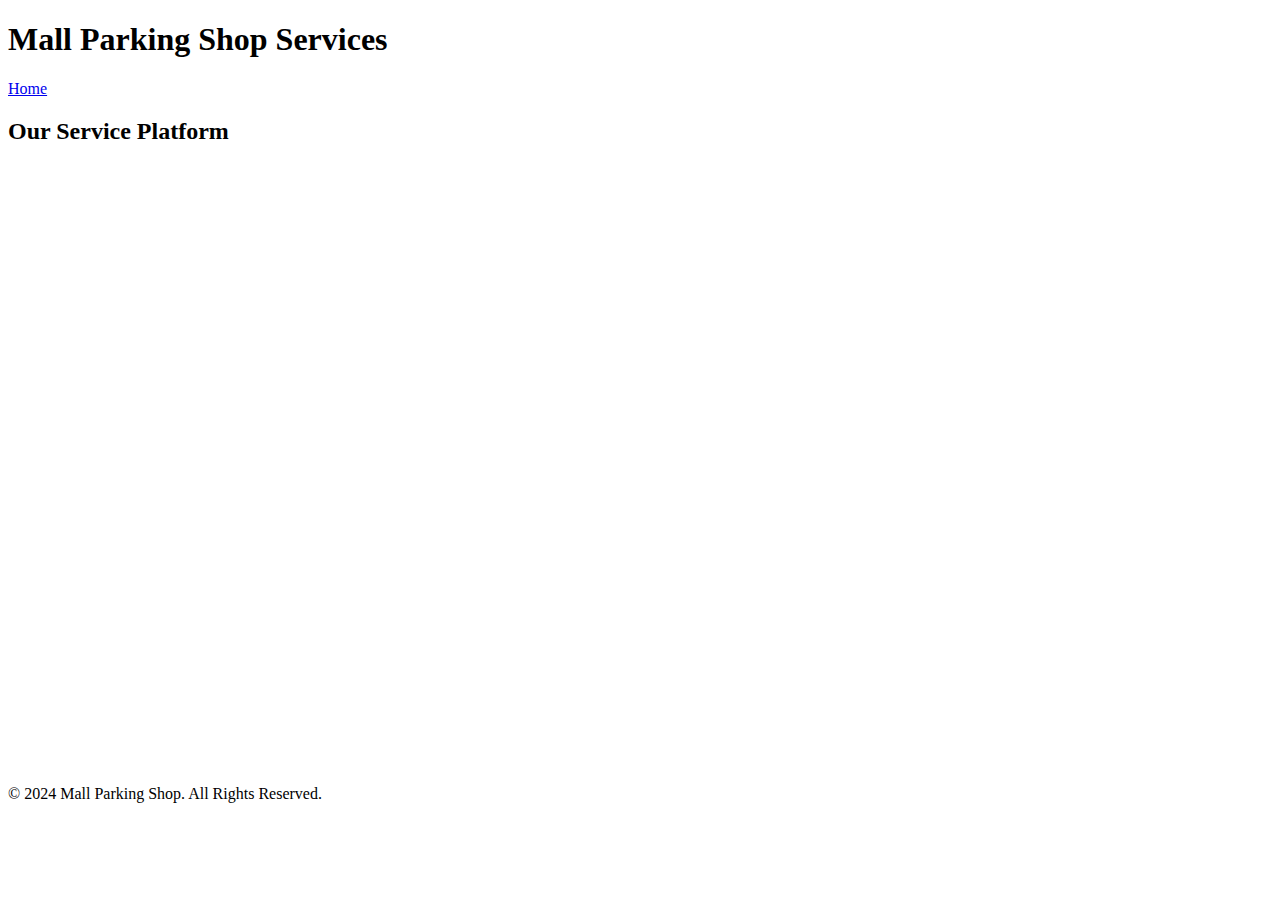
==== iframe_page.html @ e72c23d2 "Create iframe_page.html" ====
<!DOCTYPE html>
<html lang="en">
<head>
    <meta charset="UTF-8">
    <meta name="viewport" content="width=device-width, initial-scale=1.0">
    <title>Mall Parking Services</title>
    <link rel="stylesheet" href="style.css">
</head>
<body>
    <header>
        <h1>Mall Parking Shop Services</h1>
        <nav>
            <a href="index.html">Home</a>
        </nav>
    </header>
    <section>
        <h2>Our Service Platform</h2>
        <iframe src="https://martinezworldwide.wixsite.com/mallparking" width="100%" height="600px" style="border: none;"></iframe>
    </section>
    <footer>
        <p>&copy; 2024 Mall Parking Shop. All Rights Reserved.</p>
    </footer>
</body>
</html>
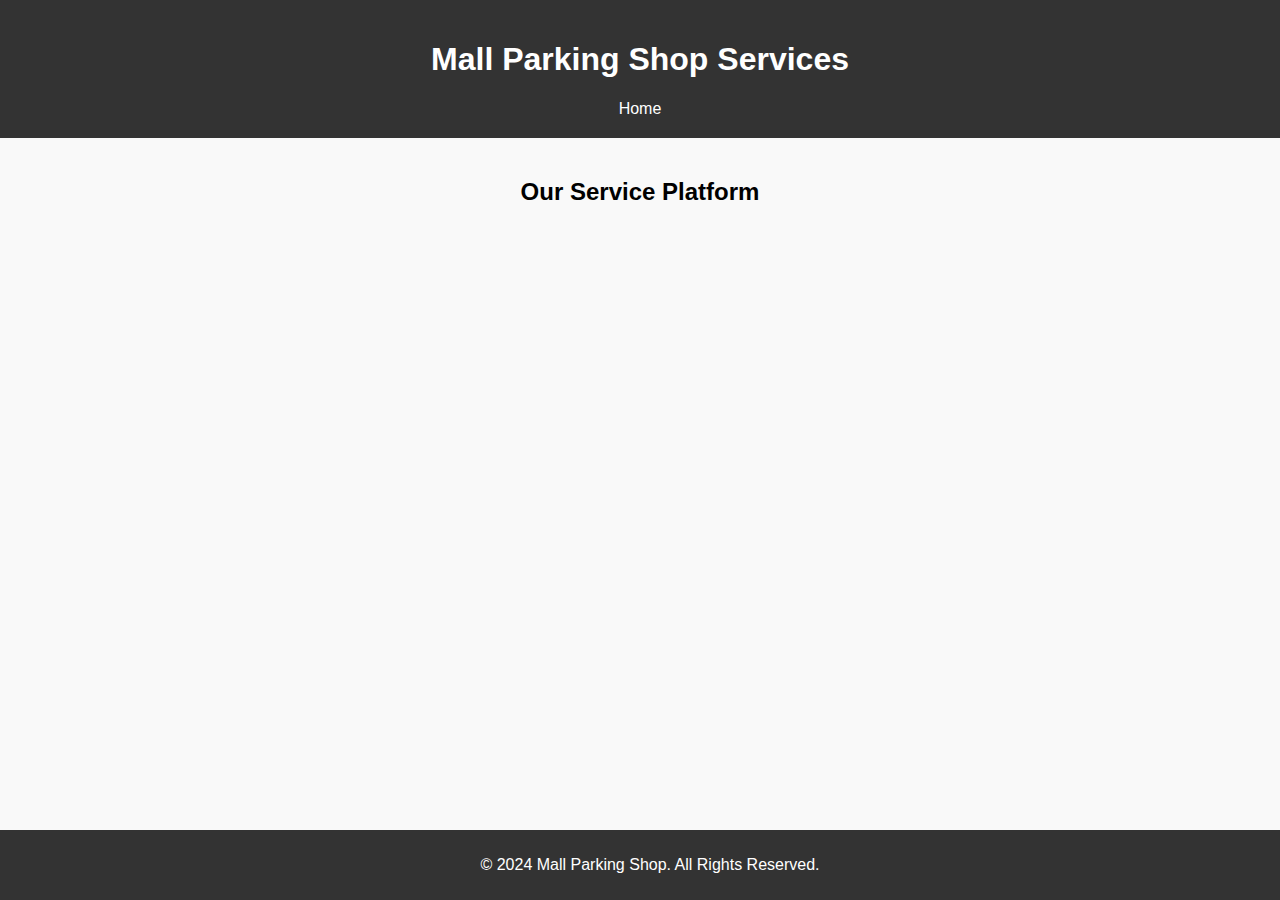
==== commit 253b141c: "Update iframe_page.html" ====
--- a/iframe_page.html
+++ b/iframe_page.html
@@ -15,7 +15,8 @@
     </header>
     <section>
         <h2>Our Service Platform</h2>
-        <iframe src="https://martinezworldwide.wixsite.com/mallparking" width="100%" height="600px" style="border: none;"></iframe>
+        <!-- Adjusted iframe with 100vh height -->
+        <iframe src="https://martinezworldwide.wixsite.com/mallparking" width="100%" height="100vh" style="border: none;"></iframe>
     </section>
     <footer>
         <p>&copy; 2024 Mall Parking Shop. All Rights Reserved.</p>
--- a/style.css
+++ b/style.css
@@ -0,0 +1,39 @@
+body {
+    font-family: Arial, sans-serif;
+    margin: 0;
+    padding: 0;
+    background-color: #f9f9f9;
+}
+
+header {
+    background-color: #333;
+    color: #fff;
+    padding: 20px;
+    text-align: center;
+}
+
+nav a {
+    color: #fff;
+    text-decoration: none;
+    margin: 0 15px;
+}
+
+section {
+    padding: 20px;
+    text-align: center;
+}
+
+footer {
+    background-color: #333;
+    color: #fff;
+    text-align: center;
+    padding: 10px;
+    position: fixed;
+    width: 100%;
+    bottom: 0;
+}
+
+iframe {
+    border-radius: 5px;
+    overflow: hidden;
+}
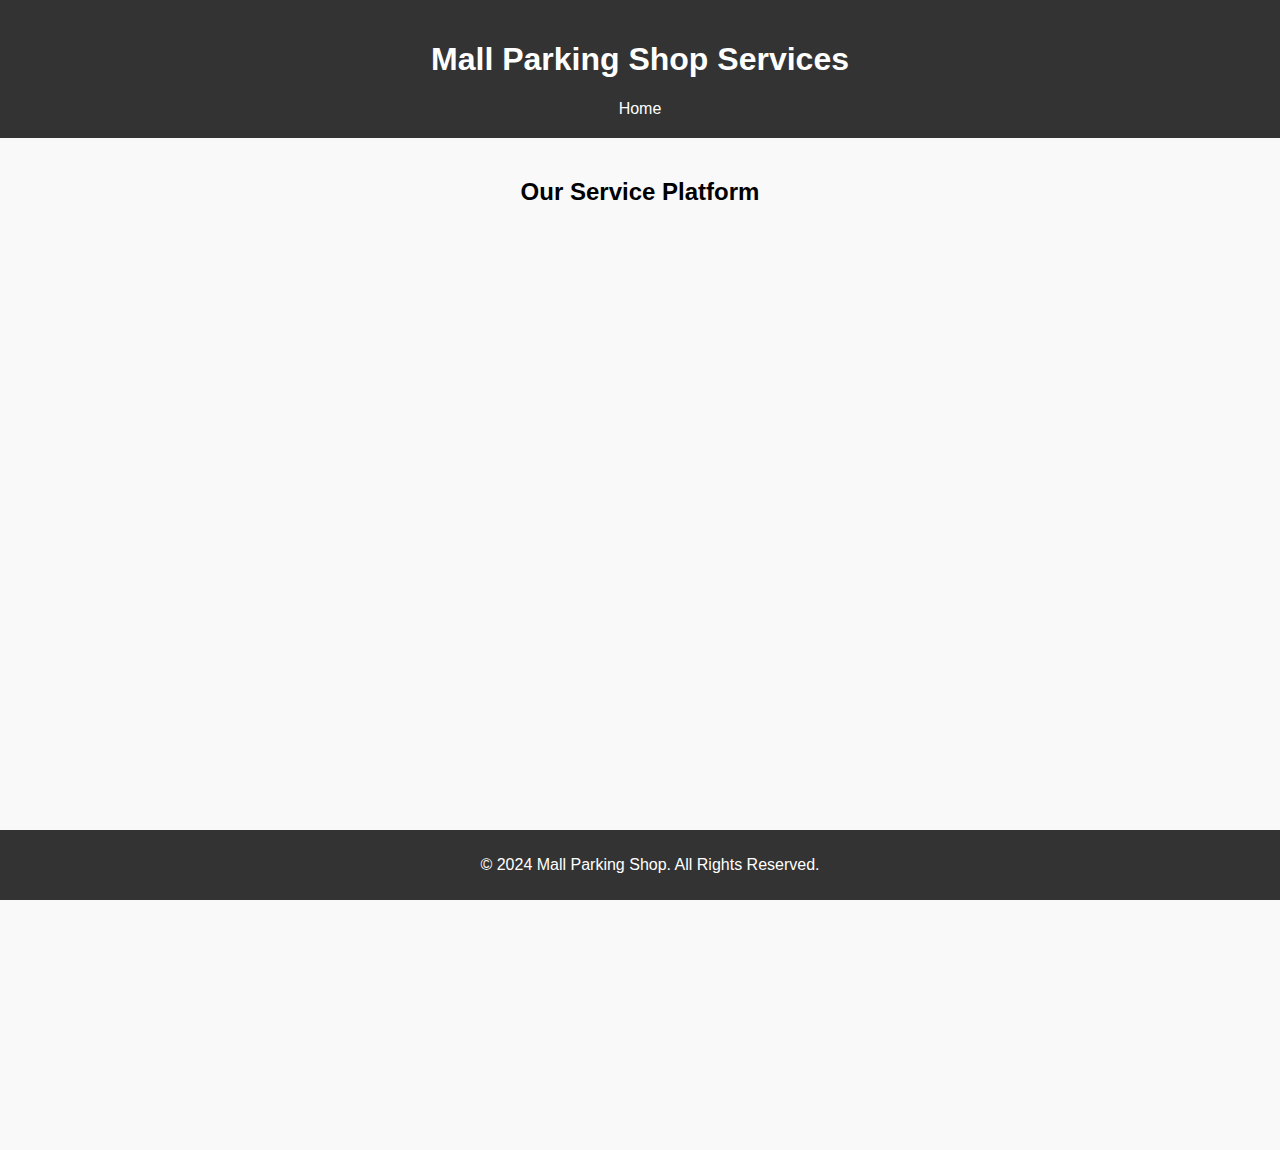
==== commit 3e8873a6: "Update iframe_page.html" ====
--- a/iframe_page.html
+++ b/iframe_page.html
@@ -16,7 +16,8 @@
     <section>
         <h2>Our Service Platform</h2>
         <!-- Adjusted iframe with 100vh height -->
-        <iframe src="https://martinezworldwide.wixsite.com/mallparking" width="100%" height="100vh" style="border: none;"></iframe>
+   <iframe src="https://martinezworldwide.wixsite.com/mallparking" width="100%" height="2000px" style="border: none;"></iframe>
+
     </section>
     <footer>
         <p>&copy; 2024 Mall Parking Shop. All Rights Reserved.</p>
--- a/style.css
+++ b/style.css
@@ -37,3 +37,11 @@
     border-radius: 5px;
     overflow: hidden;
 }
+
+section iframe {
+    width: 100%;
+    height: 100vh;
+    border: none;
+}
+
+
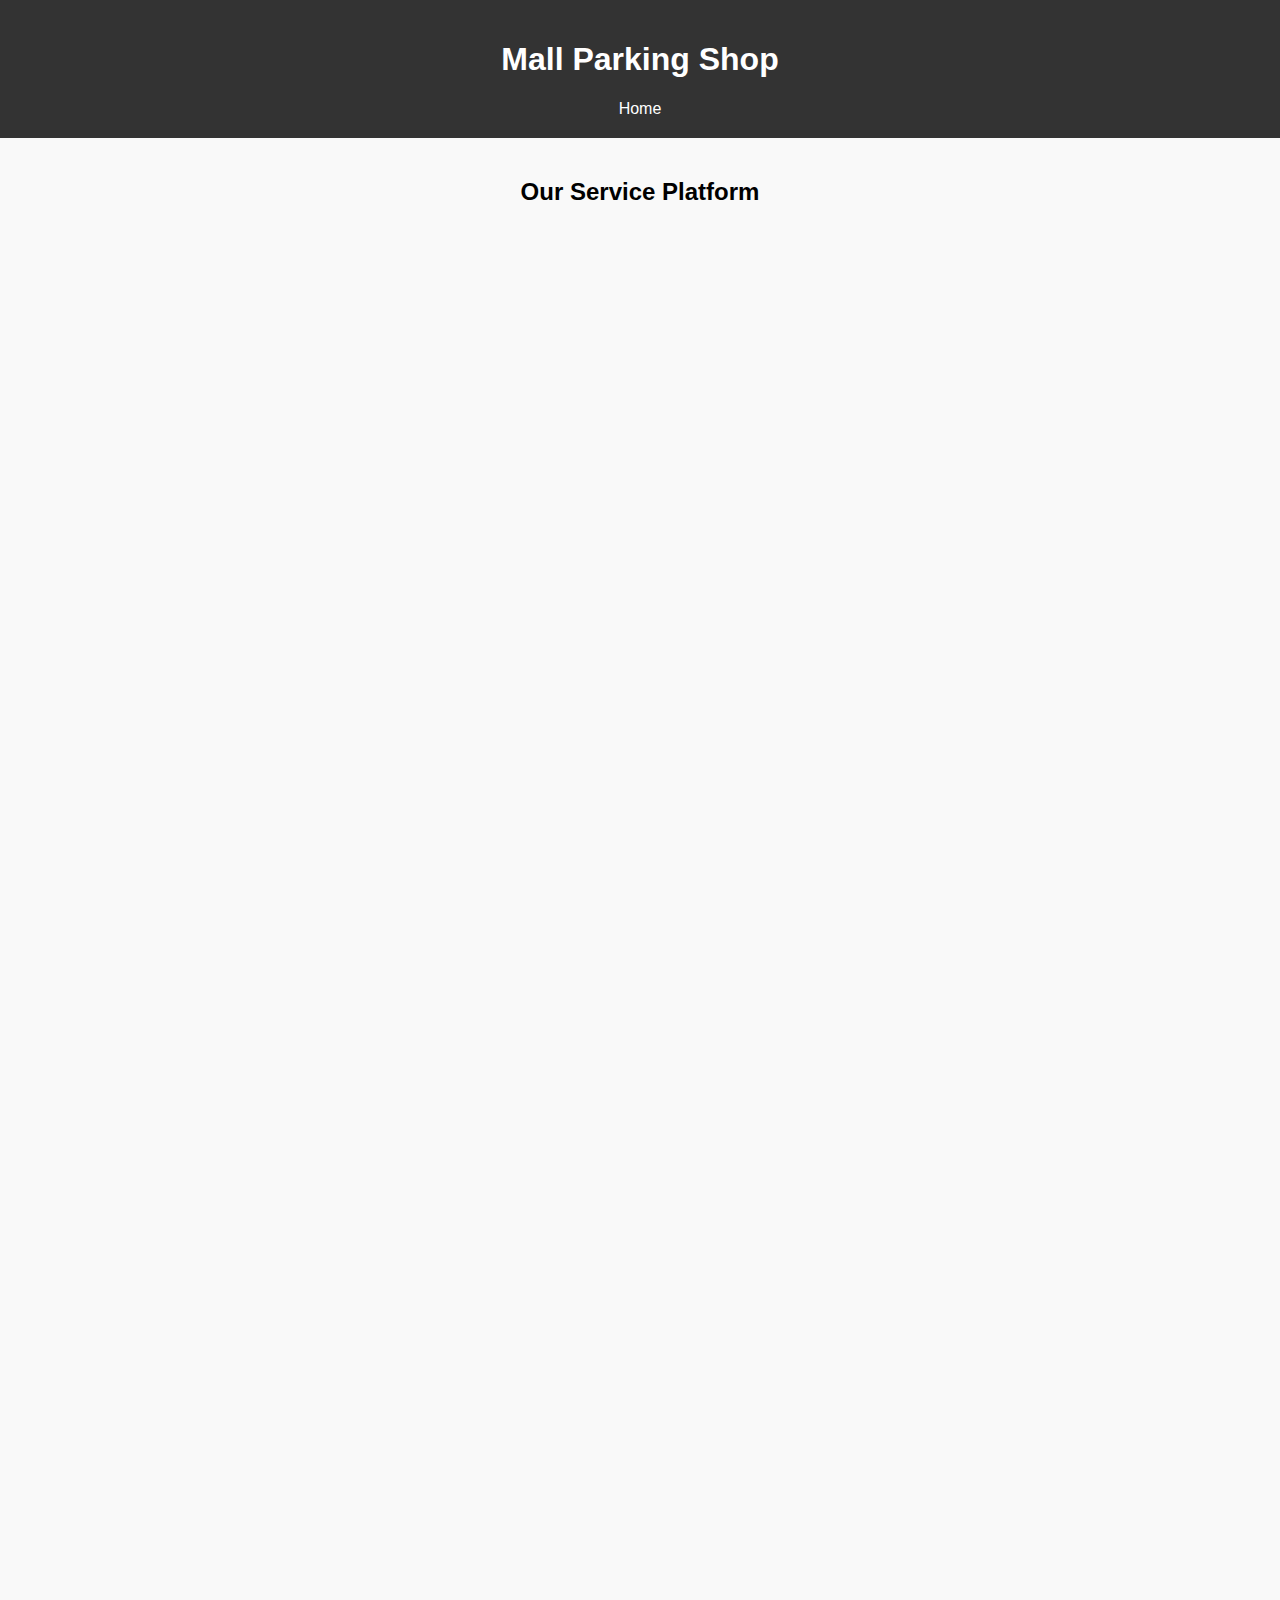
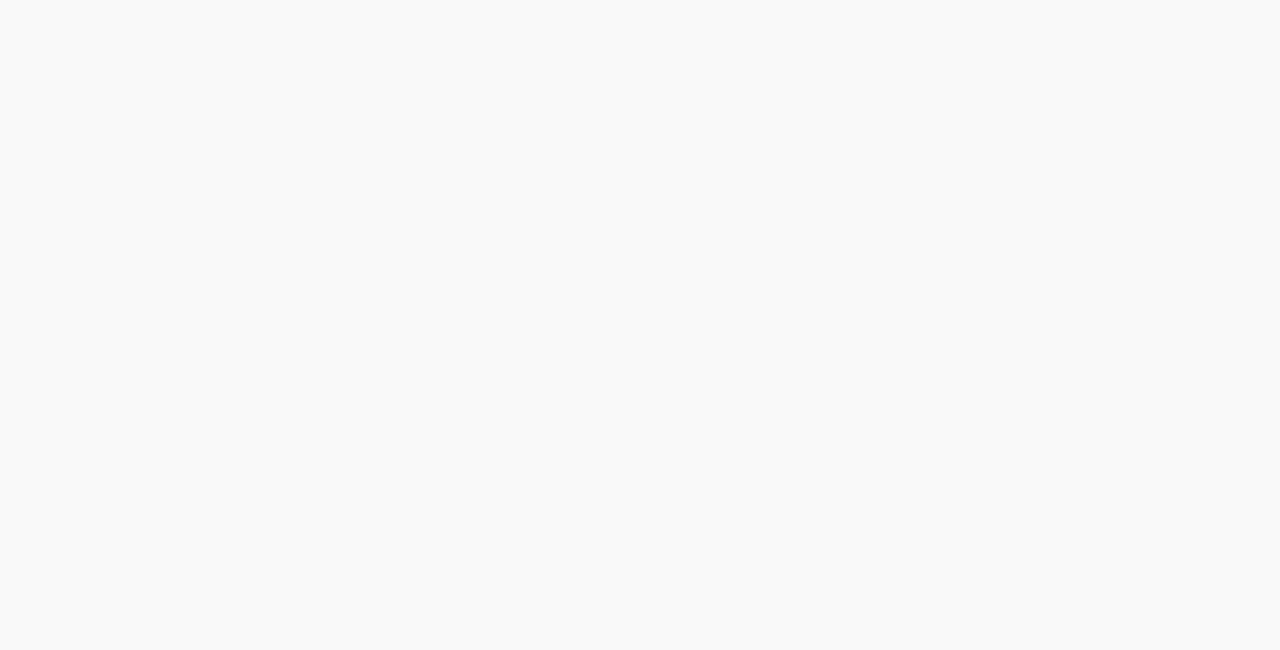
==== commit 8a5b5296: "Update iframe_page.html" ====
--- a/iframe_page.html
+++ b/iframe_page.html
@@ -3,24 +3,19 @@
 <head>
     <meta charset="UTF-8">
     <meta name="viewport" content="width=device-width, initial-scale=1.0">
-    <title>Mall Parking Services</title>
+    <title>Mall Parking Shop</title>
     <link rel="stylesheet" href="style.css">
 </head>
 <body>
     <header>
-        <h1>Mall Parking Shop Services</h1>
+        <h1>Mall Parking Shop</h1>
         <nav>
             <a href="index.html">Home</a>
         </nav>
     </header>
     <section>
         <h2>Our Service Platform</h2>
-        <!-- Adjusted iframe with 100vh height -->
-   <iframe src="https://martinezworldwide.wixsite.com/mallparking" width="100%" height="2000px" style="border: none;"></iframe>
-
+        <iframe src="https://martinezworldwide.wixsite.com/mallparking" width="100%" height="2000px" style="border: none;"></iframe>
     </section>
-    <footer>
-        <p>&copy; 2024 Mall Parking Shop. All Rights Reserved.</p>
-    </footer>
 </body>
 </html>
--- a/style.css
+++ b/style.css
@@ -40,8 +40,6 @@
 
 section iframe {
     width: 100%;
-    height: 100vh;
+    min-height: 1500px; /* Adjust this height as needed */
     border: none;
 }
-
-
